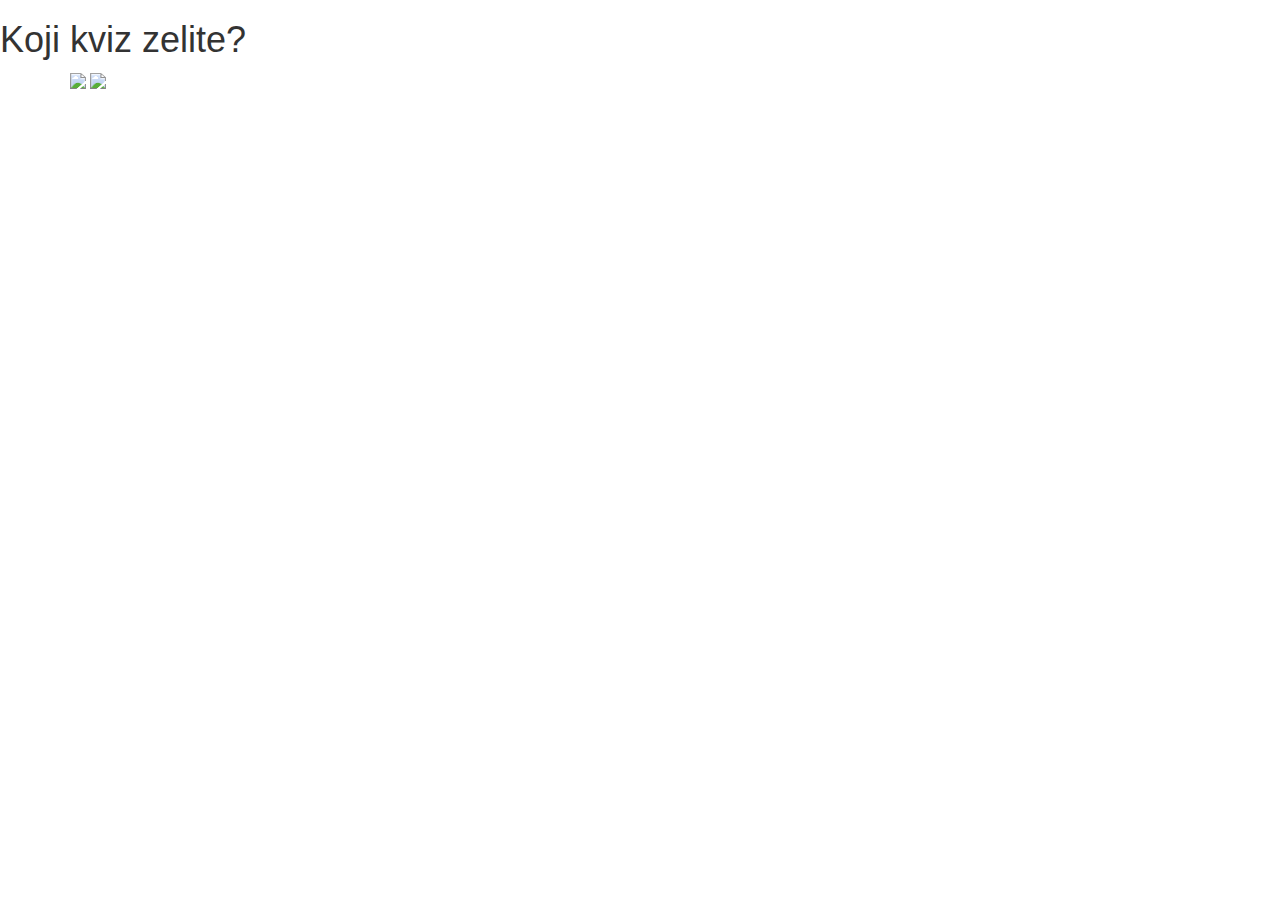
==== index.html @ 2fb25b65 "Add files via upload" ====
<!DOCTYPE html>
<html>
  <head>
    <title>Deciji kviz</title>
    <meta charset="utf-8">
    <meta name="viewport" content="width=device-width, initial-scale=1">
    <link rel="stylesheet" href="https://maxcdn.bootstrapcdn.com/bootstrap/3.4.1/css/bootstrap.min.css">
    <link rel="stylesheet" href="css/pocetna.css">
  </head>
  
  <body>
    <div id="pocetak">
      <div class="naslov"><h1 class="pitanje" id="pitanjce">Koji kviz zelite?</h1></div>
        <div class="container">
          <a href="matematika.html" type="button" id="dugme5"><img src="slike/matematika.jpg"></a>
          <a href="bojice.html" type="button" id="dugme6"><img src="slike/bojice.jpg"></a>
        </div>
    </div>
  </body>
</html>
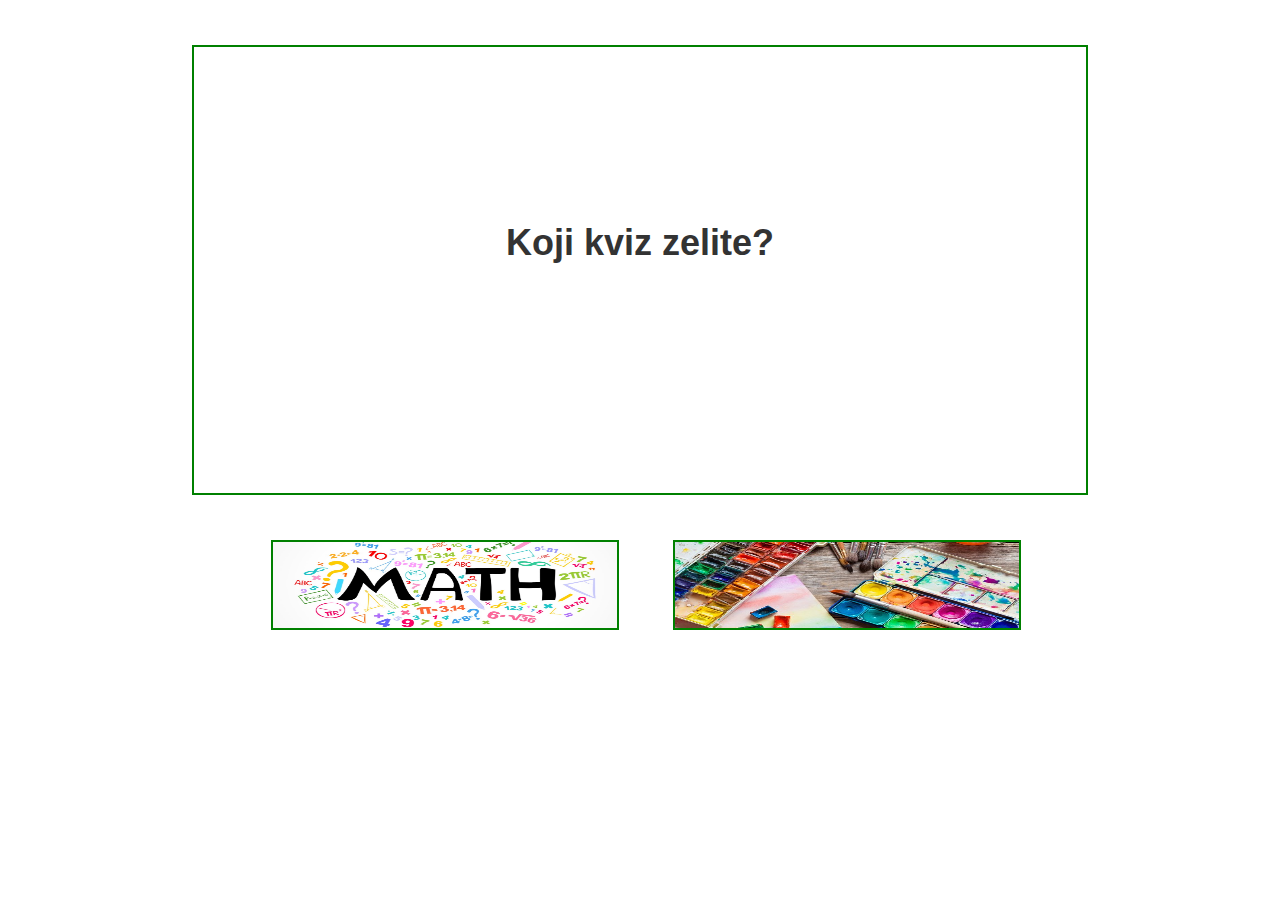
==== commit fa70182b: "Update index.html" ====
--- a/index.html
+++ b/index.html
@@ -2,8 +2,9 @@
 <html>
   <head>
     <title>Deciji kviz</title>
-    <meta charset="utf-8">
-    <meta name="viewport" content="width=device-width, initial-scale=1">
+    <meta charset="UTF-8">
+    <meta name="viewport" content="width=device-width, initial-scale=1.0">
+    <meta http-equiv="X-UA-Compatible" content="ie=edge">
     <link rel="stylesheet" href="https://maxcdn.bootstrapcdn.com/bootstrap/3.4.1/css/bootstrap.min.css">
     <link rel="stylesheet" href="css/pocetna.css">
   </head>
@@ -17,4 +18,4 @@
         </div>
     </div>
   </body>
-</html>+</html>
--- a/css/pocetna.css
+++ b/css/pocetna.css
@@ -0,0 +1,46 @@
+*{
+	margin: 0;
+	padding: 0;
+}
+.naslov{
+    position:absolute;
+    top:5%;
+    left:15%;
+    width:70%;
+    height:50vh;
+    background:transparent;
+    border:2px solid green;
+}
+.container{
+    position:absolute;
+    top:60%;
+    left:20%;
+    width:80%;
+    height:30vh;
+    z-index:1;
+}
+.pitanje{
+    text-align:center;
+    position:relative;
+    top:35%;
+    font-weight: bold;
+}
+#dugme5,#dugme6{
+    width:35%;
+    height:10vh;
+    font-weight: bold;
+}
+#dugme5{
+    margin-right: 50px;
+
+}
+#dugme5 img{
+    width:35%;
+    height:10vh;
+    border:2px solid green;
+}
+#dugme6 img{
+    width:35%;
+    height:10vh;
+    border:2px solid green;
+}
